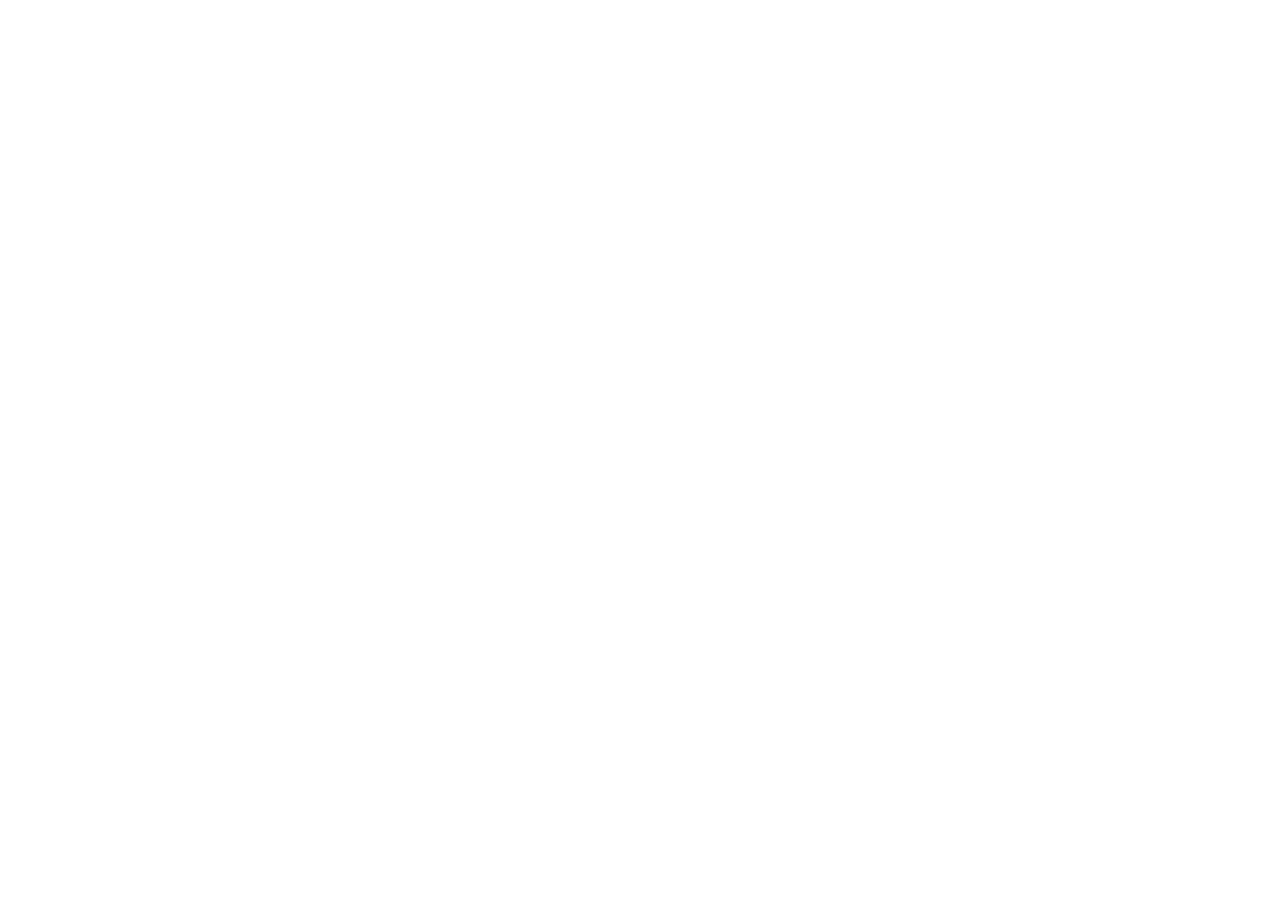
==== src/html/index.html @ a4b91058 "Initial commit" ====
<!DOCTYPE html>
<html lang="es">
  <head>
    <meta charset="UTF-8" />
    <meta name="viewport" content="width=device-width, initial-scale=1" />
    <title>Adalab Web Starter Kit</title>
    <link href="https://fonts.googleapis.com/css?family=Roboto&display=swap" rel="stylesheet" />
    <link rel="stylesheet" href="./assets/css/main.css" />
    <link rel="icon" href="./assets/images/favicon.png" />
  </head>

  <body>
    <div class="page">
      <include src="./partials/header.html" title="Bienvenidos a Adalab"></include>
      <include src="./partials/main.html"></include>
      <include
        src="./partials/link.html"
        aClass="link__adalab"
        text="Adalab"
        url="https://adalab.es"
      ></include>
      <include
        src="./partials/link.html"
        aClass="link__github"
        text="GitHub"
        url="https://github.com"
      ></include>
      <include src="./partials/footer.html"></include>
    </div>
    <script src="./assets/js/main.js"></script>
  </body>
</html>
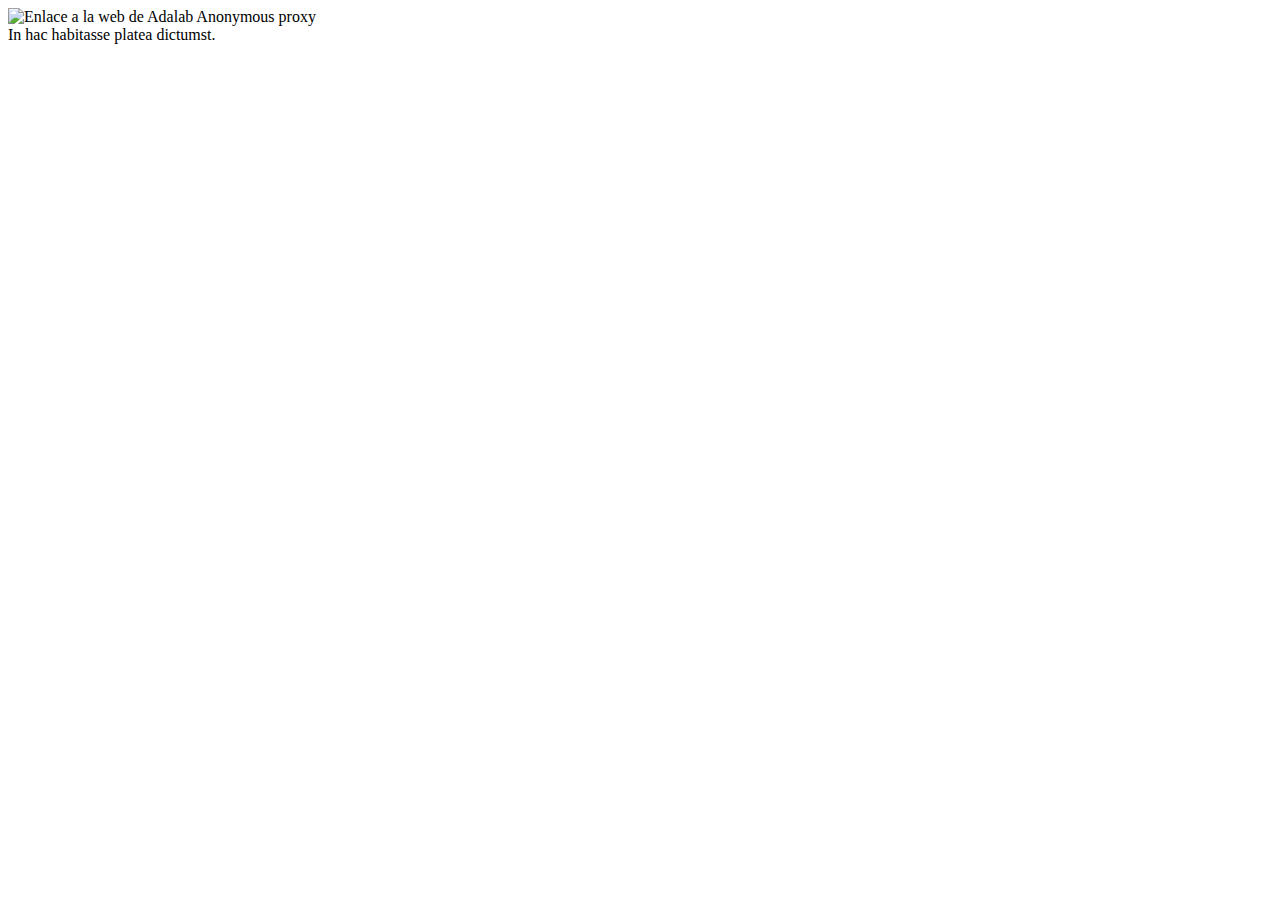
==== commit 3e393f8b: "Add updated icons to the images folder" ====
--- a/src/html/index.html
+++ b/src/html/index.html
@@ -3,30 +3,13 @@
   <head>
     <meta charset="UTF-8" />
     <meta name="viewport" content="width=device-width, initial-scale=1" />
-    <title>Adalab Web Starter Kit</title>
-    <link href="https://fonts.googleapis.com/css?family=Roboto&display=swap" rel="stylesheet" />
+    <title>Módulo 1 Evaluación final</title>
     <link rel="stylesheet" href="./assets/css/main.css" />
-    <link rel="icon" href="./assets/images/favicon.png" />
   </head>
 
   <body>
-    <div class="page">
-      <include src="./partials/header.html" title="Bienvenidos a Adalab"></include>
-      <include src="./partials/main.html"></include>
-      <include
-        src="./partials/link.html"
-        aClass="link__adalab"
-        text="Adalab"
-        url="https://adalab.es"
-      ></include>
-      <include
-        src="./partials/link.html"
-        aClass="link__github"
-        text="GitHub"
-        url="https://github.com"
-      ></include>
-      <include src="./partials/footer.html"></include>
-    </div>
-    <script src="./assets/js/main.js"></script>
+    <img src="./assets/images/ico-menu.png" alt="Enlace a la web de Adalab" />
+    Anonymous proxy <br />
+    In hac habitasse platea dictumst.
   </body>
 </html>
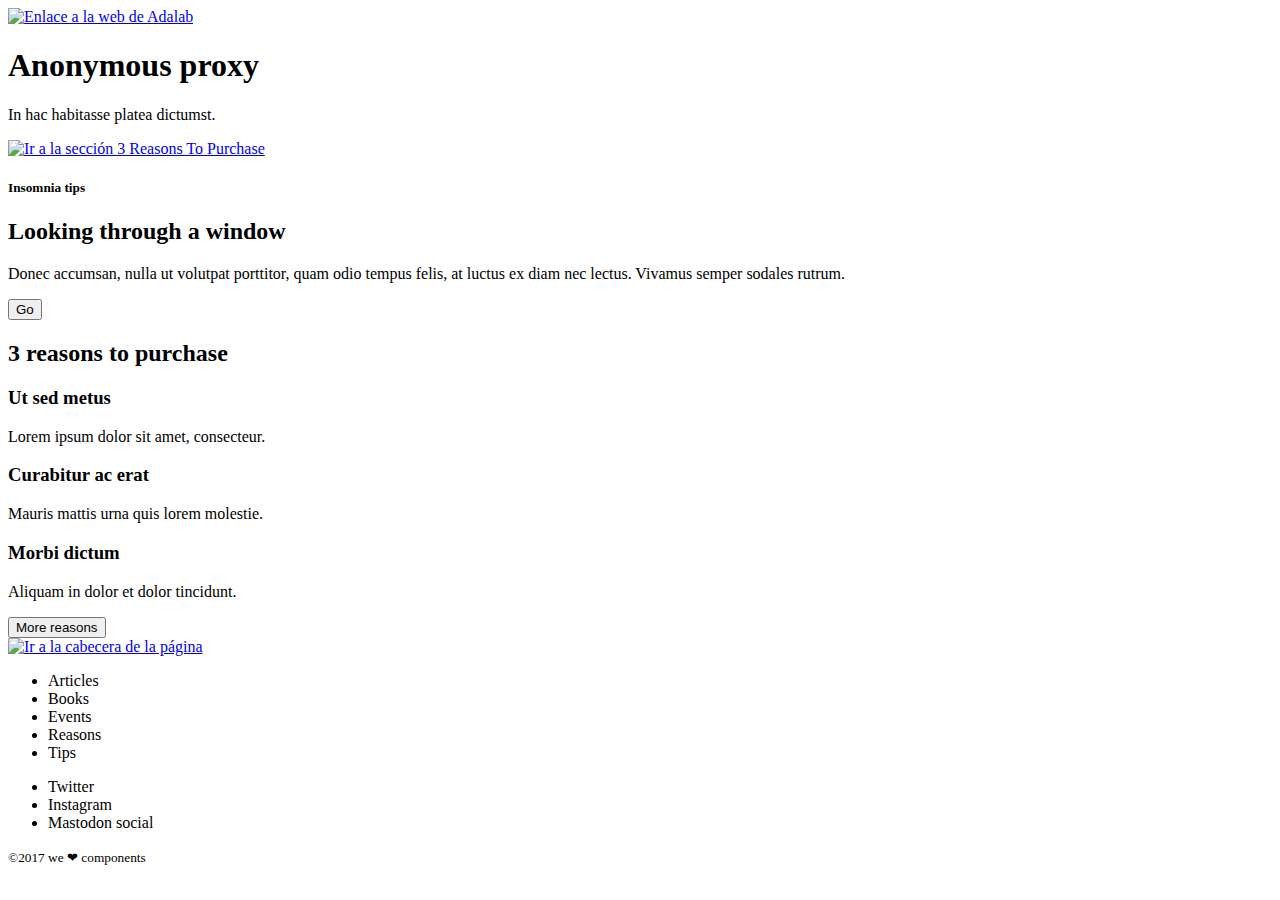
==== commit f5fd1a8b: "Add HTML content and structure" ====
--- a/src/html/index.html
+++ b/src/html/index.html
@@ -8,8 +8,66 @@
   </head>
 
   <body>
-    <img src="./assets/images/ico-menu.png" alt="Enlace a la web de Adalab" />
-    Anonymous proxy <br />
-    In hac habitasse platea dictumst.
+    <header>
+      <a href="https://adalab.es/" title="Ir a la web de Adalab" target="_blank"
+        ><img
+          src="./assets/images/ico-menu.png"
+          alt="Enlace a la web de Adalab"
+      /></a>
+
+      <h1>Anonymous proxy</h1>
+      <p>In hac habitasse platea dictumst.</p>
+
+      <a href="#" title="Ir a la sección 3 Reasons To Purchase"
+        ><img
+          src="./assets/images/ico-scroll-down.png"
+          alt="Ir a la sección 3 Reasons To Purchase"
+      /></a>
+    </header>
+    <main>
+      <section>
+        <h5>Insomnia tips</h5>
+        <h2>Looking through a window</h2>
+        <p>
+          Donec accumsan, nulla ut volutpat porttitor, quam odio tempus felis,
+          at luctus ex diam nec lectus. Vivamus semper sodales rutrum.
+        </p>
+        <button>Go</button>
+      </section>
+      <section>
+        <h2>3 reasons to purchase</h2>
+        <div>
+          <h3>Ut sed metus</h3>
+          <p>Lorem ipsum dolor sit amet, consecteur.</p>
+          <h3>Curabitur ac erat</h3>
+          <p>Mauris mattis urna quis lorem molestie.</p>
+          <h3>Morbi dictum</h3>
+          <p>Aliquam in dolor et dolor tincidunt.</p>
+        </div>
+        <button>More reasons</button>
+      </section>
+    </main>
+    <footer>
+      <a href="#" title="Ir a la cabecera de la página"
+        ><img
+          src="./assets/images/ico-arrow.png"
+          alt="Ir a la cabecera de la página"
+      /></a>
+      <div>
+      <ul>
+        <li><a href="https://adalab.es/"></a>Articles</li>
+        <li><a href="https://adalab.es/"></a>Books</li>
+        <li><a href="https://adalab.es/"></a>Events</li>
+        <li><a href="https://adalab.es/"></a>Reasons</li>
+        <li><a href="https://adalab.es/"></a>Tips</li>
+      </ul>
+      <ul>
+        <li><a href="https://adalab.es/"></a>Twitter</li>
+        <li><a href="https://adalab.es/"></a>Instagram</li>
+        <li><a href="https://adalab.es/"></a>Mastodon social</li>
+      </ul>
+      <small> &copy;2017 we &#10084; components</small>
+    </footer>
+  </div>
   </body>
 </html>
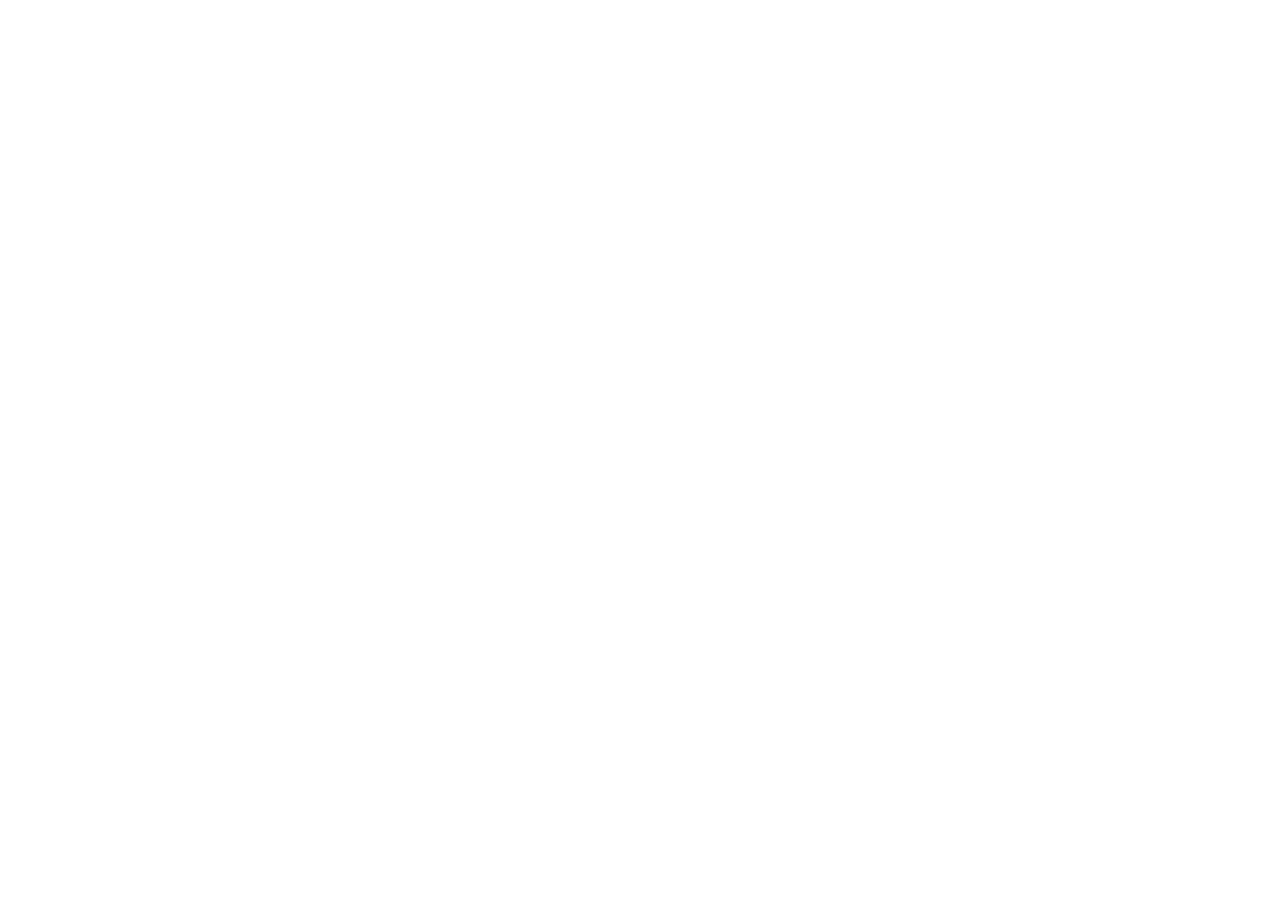
==== commit 57cfcbfe: "Add CSS partials and variables" ====
--- a/src/html/index.html
+++ b/src/html/index.html
@@ -4,70 +4,15 @@
     <meta charset="UTF-8" />
     <meta name="viewport" content="width=device-width, initial-scale=1" />
     <title>Módulo 1 Evaluación final</title>
+    <link href="https://fonts.googleapis.com/css2?family=Roboto+Slab:wght@700&family=Roboto:wght@400;500&display=swap" rel="stylesheet">
     <link rel="stylesheet" href="./assets/css/main.css" />
   </head>
 
   <body>
-    <header>
-      <a href="https://adalab.es/" title="Ir a la web de Adalab" target="_blank"
-        ><img
-          src="./assets/images/ico-menu.png"
-          alt="Enlace a la web de Adalab"
-      /></a>
-
-      <h1>Anonymous proxy</h1>
-      <p>In hac habitasse platea dictumst.</p>
-
-      <a href="#" title="Ir a la sección 3 Reasons To Purchase"
-        ><img
-          src="./assets/images/ico-scroll-down.png"
-          alt="Ir a la sección 3 Reasons To Purchase"
-      /></a>
-    </header>
-    <main>
-      <section>
-        <h5>Insomnia tips</h5>
-        <h2>Looking through a window</h2>
-        <p>
-          Donec accumsan, nulla ut volutpat porttitor, quam odio tempus felis,
-          at luctus ex diam nec lectus. Vivamus semper sodales rutrum.
-        </p>
-        <button>Go</button>
-      </section>
-      <section>
-        <h2>3 reasons to purchase</h2>
-        <div>
-          <h3>Ut sed metus</h3>
-          <p>Lorem ipsum dolor sit amet, consecteur.</p>
-          <h3>Curabitur ac erat</h3>
-          <p>Mauris mattis urna quis lorem molestie.</p>
-          <h3>Morbi dictum</h3>
-          <p>Aliquam in dolor et dolor tincidunt.</p>
-        </div>
-        <button>More reasons</button>
-      </section>
-    </main>
-    <footer>
-      <a href="#" title="Ir a la cabecera de la página"
-        ><img
-          src="./assets/images/ico-arrow.png"
-          alt="Ir a la cabecera de la página"
-      /></a>
-      <div>
-      <ul>
-        <li><a href="https://adalab.es/"></a>Articles</li>
-        <li><a href="https://adalab.es/"></a>Books</li>
-        <li><a href="https://adalab.es/"></a>Events</li>
-        <li><a href="https://adalab.es/"></a>Reasons</li>
-        <li><a href="https://adalab.es/"></a>Tips</li>
-      </ul>
-      <ul>
-        <li><a href="https://adalab.es/"></a>Twitter</li>
-        <li><a href="https://adalab.es/"></a>Instagram</li>
-        <li><a href="https://adalab.es/"></a>Mastodon social</li>
-      </ul>
-      <small> &copy;2017 we &#10084; components</small>
-    </footer>
+    <include src="./partials/header.html"></include>
+    <include src="./partials/main.html"></include>
+    <include src="./partials/footer.html"></include>
+    
   </div>
   </body>
 </html>
